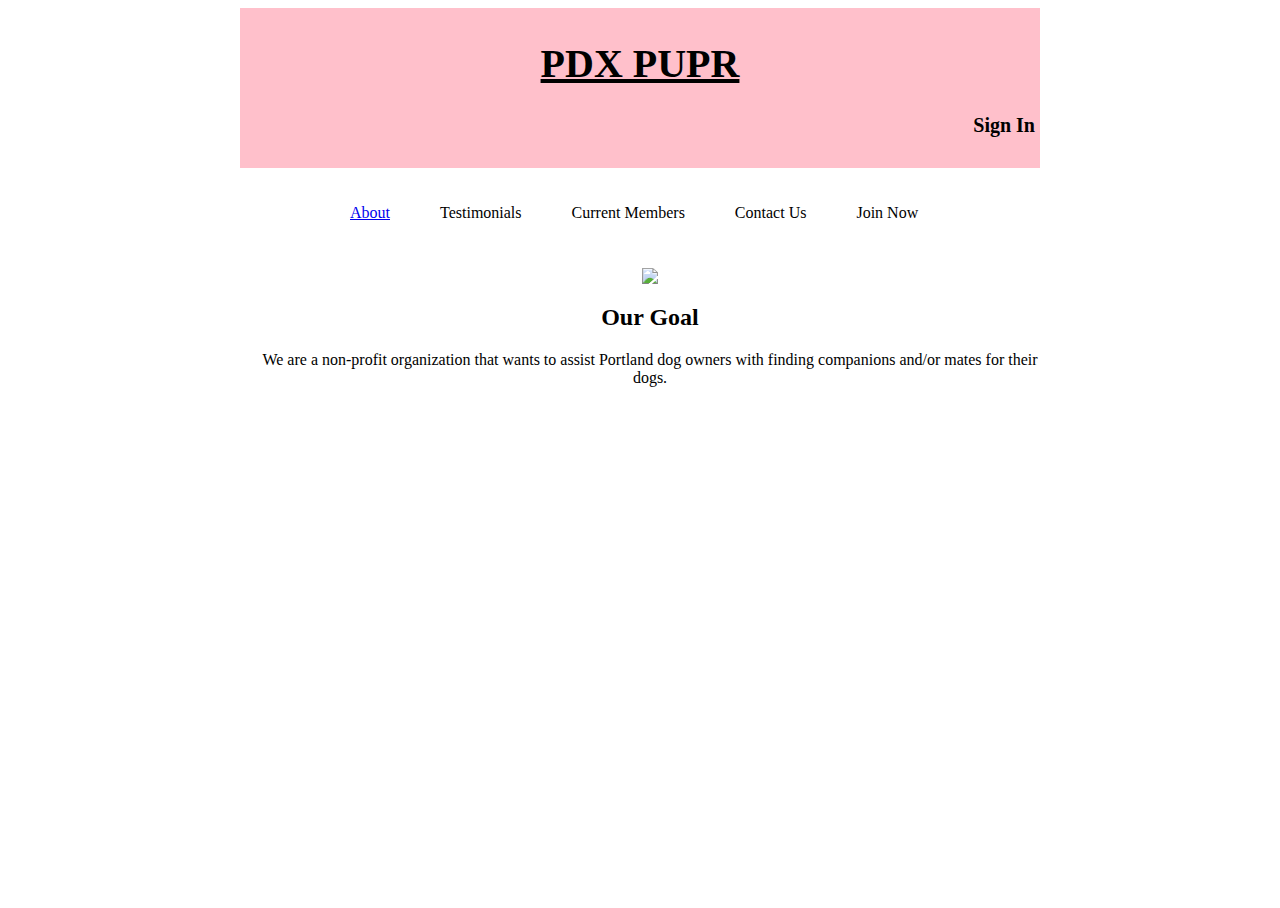
==== index.html @ 79aca065 "about_us.html" ====
<html>

  <head>
    <title>PDX PUPR</title>
    <link href="styles.css" rel="stylesheet"/>
  </head>

  <body>
    <div class="rapper">
      <header>
        <h1><a href="index.html">PDX PUPR</a></h1>
        <h4 class="sign">Sign In</h4>
      </header>

      <nav>
        <ul>
          <li><a href="about_us.html">About</a></li>
          <li>Testimonials</li>
          <li>Current Members</li>
          <li>Contact Us</li>
          <li>Join Now</li>
        </ul>
      </nav>

      <section>
        <img src="http://dailynewsdig.com/wp-content/uploads/2013/09/10-Reasons-Why-You-Should-Date-A-Dog-Owner.jpg"/>
        <article>
          <h2>Our Goal</h2>
            <p class="goal">We are a non-profit organization that wants to assist Portland dog owners with finding companions and/or mates for their dogs.
            </p>
        </article>
      </section>
    </div>

  </body>




</html>
---- styles.css ----
/**{
  border: 1px solid red;
}*/
html {
   height: 100%;
 }
 body {
    height: 100%;
    background-image: url("http://prettywallpapershd.xyz/wp-content/uploads/2016/02/puppy_wallpaper_for_laptop_gn6.jpg");
 }
 .rapper {
    width:800px;
    margin: 0 auto 0 auto;
 }
 header a {
    color: black;
    text-align: center;
 }
 header {
    background-color: pink;
    padding: 5px;
    font-size: 20px;
    display: block;
    text-align: center;
 }
 .sign {
    text-align:right;
 }
 nav {
     float: left;
     text-align: center;
     width:800px;
     margin:10px;
     padding:10px
 }
 nav ul {
     padding: ;
     float: left;
     border-bottom: ;
     list-style-type: none;
 }
 nav li {
     float: left;
     text-align: center;
     margin-left: 50px;
 }
 /*nav li a {
     display: block;
     height: 25px;
     padding: 12px 18px 8px 18px;
     vertical-align: middle;
 }*/
 a {
     color: ;
 }

 section {
     width: 800px;
     display: inline-block;
     float: left;
     padding:10px;
     text-align: center;
 }
.goal {
    margin-top: 10px;
}
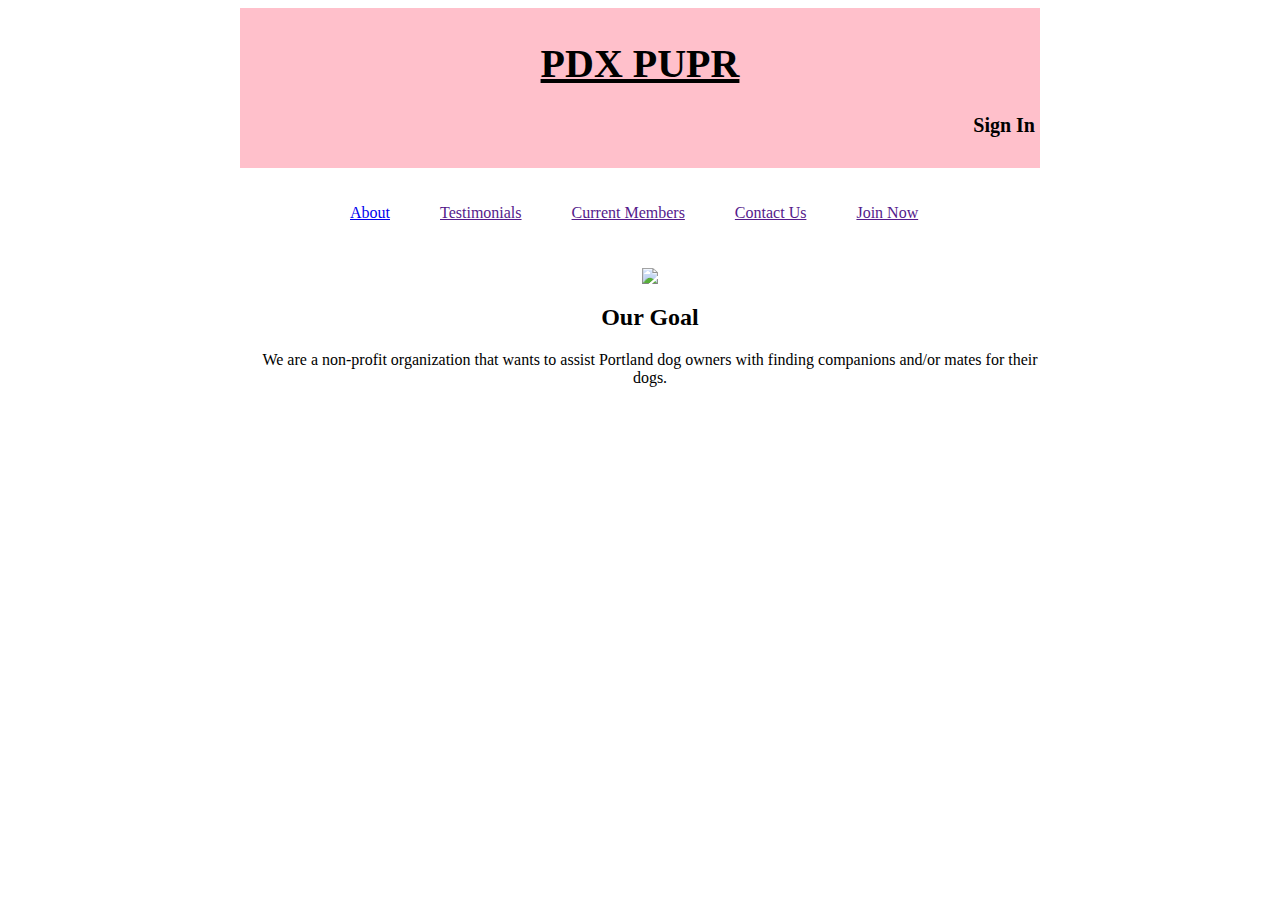
==== commit 02757a61: "third commit" ====
--- a/index.html
+++ b/index.html
@@ -15,10 +15,10 @@
       <nav>
         <ul>
           <li><a href="about_us.html">About</a></li>
-          <li>Testimonials</li>
-          <li>Current Members</li>
-          <li>Contact Us</li>
-          <li>Join Now</li>
+          <li><a href="">Testimonials</a></li>
+          <li><a href="">Current Members</a></li>
+          <li><a href="">Contact Us</a></li>
+          <li><a href="">Join Now</a></li>
         </ul>
       </nav>
 
--- a/styles.css
+++ b/styles.css
@@ -3,7 +3,7 @@
   border: 1px solid red;
 }*/
 html {
-   height: 100%;
+    height: 100%;
  }
  body {
     height: 100%;
@@ -28,40 +28,37 @@
     text-align:right;
  }
  nav {
-     float: left;
-     text-align: center;
-     width:800px;
-     margin:10px;
-     padding:10px
+    float: left;
+    text-align: center;
+    width:800px;
+    margin:10px;
+    padding:10px
  }
  nav ul {
-     padding: ;
-     float: left;
-     border-bottom: ;
-     list-style-type: none;
+    padding: ;
+    float: left;
+    border-bottom: ;
+    list-style-type: none;
  }
  nav li {
-     float: left;
-     text-align: center;
-     margin-left: 50px;
+    float: left;
+    text-align: center;
+    margin-left: 50px;
  }
- /*nav li a {
-     display: block;
-     height: 25px;
-     padding: 12px 18px 8px 18px;
-     vertical-align: middle;
- }*/
+
  a {
-     color: ;
+    color: ;
  }
 
  section {
-     width: 800px;
-     display: inline-block;
-     float: left;
-     padding:10px;
-     text-align: center;
+    width: 800px;
+    display: inline-block;
+    float: left;
+    padding:10px;
+    text-align: center;
  }
+ 
 .goal {
     margin-top: 10px;
+    background-color: white;
 }
